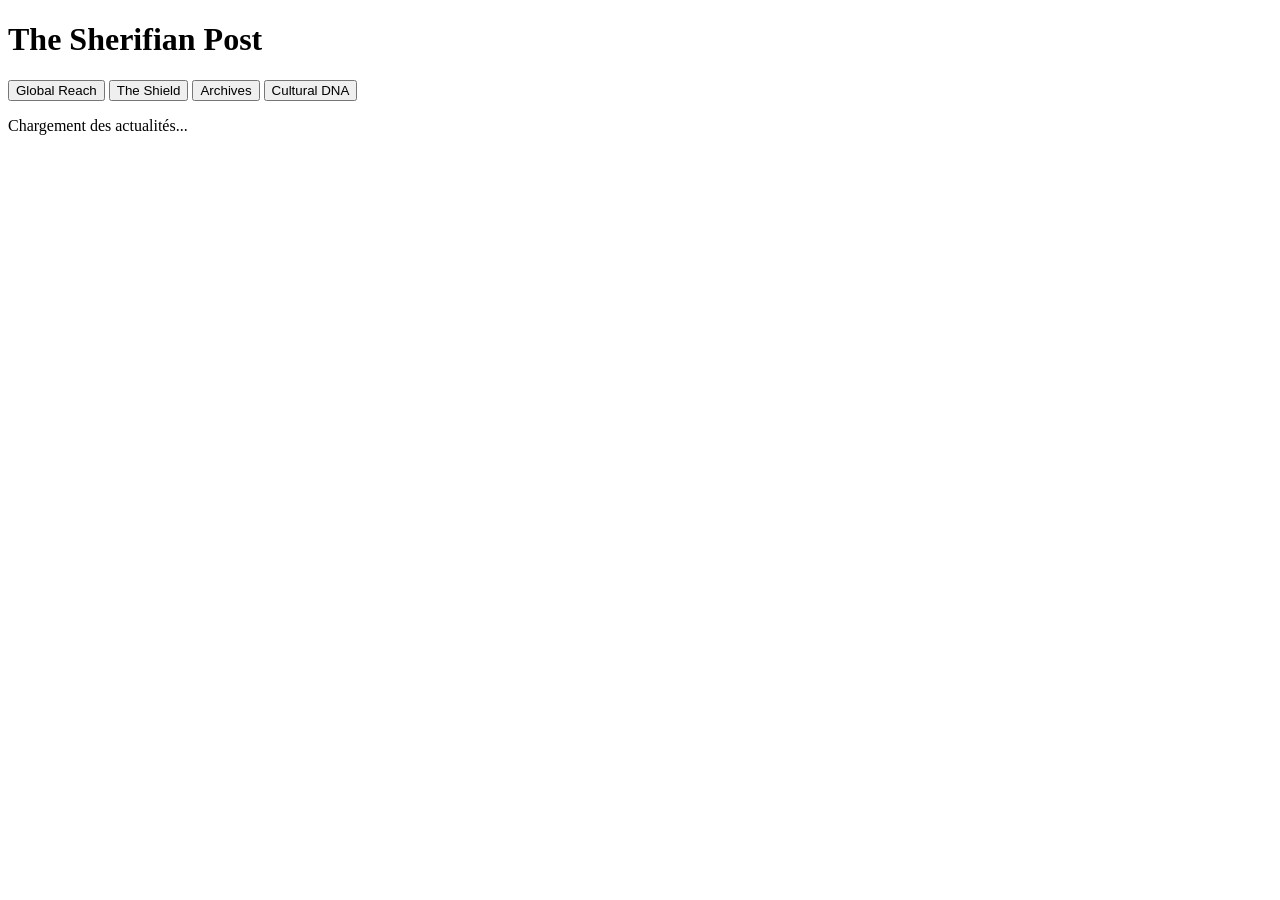
==== index.html @ 3fd7d146 "Create index.html" ====
<!DOCTYPE html>
<html lang="fr">
<head>
    <meta charset="UTF-8">
    <meta name="viewport" content="width=device-width, initial-scale=1.0">
    <title>The Sherifian Post | Actualités Statiques</title>
    <link rel="stylesheet" href="assets/style.css"> </head>
<body>

    <header>
        <h1>The Sherifian Post</h1>
        <nav>
            <button onclick="filter('Global Reach')">Global Reach</button>
            <button onclick="filter('The Shield')">The Shield</button>
            <button onclick="filter('Archives')">Archives</button>
            <button onclick="filter('Cultural DNA')">Cultural DNA</button>
        </nav>
    </header>

    <main id="articles-list">
        <p>Chargement des actualités...</p>
    </main>

    <script>
        // Remplace par ton pseudo GitHub et le nom de ton repo
        const username = 'ENZOSULLIVAN'; 
        const repo = 'the-sherifian-post';

        async function loadArticles() {
            const response = await fetch(`https://api.github.com/repos/${username}/${repo}/contents/content/articles`);
            const files = await response.json();
            const container = document.getElementById('articles-list');
            container.innerHTML = ''; // On vide le message de chargement

            files.forEach(file => {
                if(file.name.endsWith('.md')) {
                    // On crée un lien pour chaque fichier trouvé
                    const articleCard = document.createElement('div');
                    articleCard.className = 'article-card';
                    
                    // On nettoie le nom du fichier pour le titre (ex: 2023-article.md -> 2023-article)
                    const displayName = file.name.replace('.md', '').replaceAll('-', ' ');
                    
                    articleCard.innerHTML = `
                        <h2>${displayName}</h2>
                        <a href="article.html?id=${file.name}">Lire la suite</a>
                    `;
                    container.appendChild(articleCard);
                }
            });
        }

        loadArticles();
    </script>
</body>
</html>
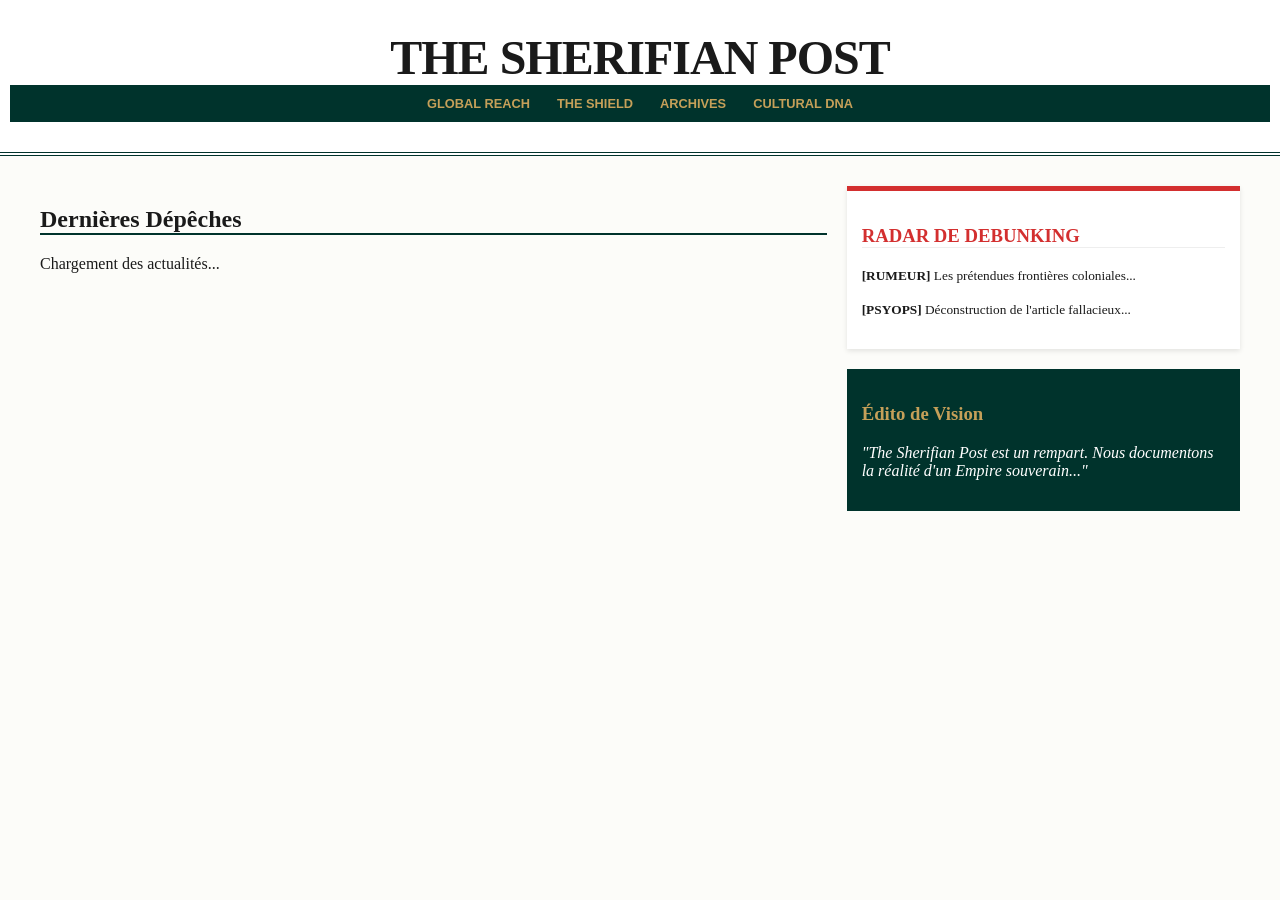
==== commit 51dd7f61: "Update index.html" ====
--- a/index.html
+++ b/index.html
@@ -17,9 +17,27 @@
         </nav>
     </header>
 
-    <main id="articles-list">
-        <p>Chargement des actualités...</p>
-    </main>
+    <main class="main-grid">
+    <section>
+        <h2 style="border-bottom: 2px solid var(--dark-green)">Dernières Dépêches</h2>
+        <div id="articles-list">
+            <p>Chargement des actualités...</p>
+        </div>
+    </section>
+
+    <aside class="sidebar">
+        <div class="radar-box">
+            <h3>Radar de Debunking</h3>
+            <p><small><strong>[RUMEUR]</strong> Les prétendues frontières coloniales...</small></p>
+            <p><small><strong>[PSYOPS]</strong> Déconstruction de l'article fallacieux...</small></p>
+        </div>
+
+        <div class="edito-box">
+            <h3>Édito de Vision</h3>
+            <p><em>"The Sherifian Post est un rempart. Nous documentons la réalité d'un Empire souverain..."</em></p>
+        </div>
+    </aside>
+ </main>
 
     <script>
         // Remplace par ton pseudo GitHub et le nom de ton repo
--- a/assets/style.css
+++ b/assets/style.css
@@ -0,0 +1,83 @@
+:root {
+    --gold: #c5a059;
+    --dark-green: #00332c;
+    --text-black: #1a1a1a;
+}
+
+body { 
+    font-family: 'Times New Roman', serif; 
+    background-color: #fcfcf9; 
+    margin: 0; 
+    color: var(--text-black);
+}
+
+header {
+    text-align: center;
+    padding: 30px 10px;
+    border-bottom: 4px double var(--dark-green);
+    background: white;
+}
+
+header h1 {
+    font-size: 3rem;
+    text-transform: uppercase;
+    margin: 0;
+    letter-spacing: -1px;
+}
+
+nav {
+    background: var(--dark-green);
+    padding: 10px;
+    display: flex;
+    justify-content: center;
+    gap: 15px;
+}
+
+nav button {
+    background: transparent;
+    border: none;
+    color: var(--gold);
+    text-transform: uppercase;
+    font-weight: bold;
+    cursor: pointer;
+    font-size: 0.8rem;
+}
+
+/* La structure en grille pour ressembler au screenshot */
+.main-grid {
+    display: grid;
+    grid-template-columns: 2fr 1fr; /* 2 tiers pour les articles, 1 tier pour le radar */
+    gap: 20px;
+    max-width: 1200px;
+    margin: 20px auto;
+    padding: 10px;
+}
+
+.article-main {
+    background: white;
+    padding: 20px;
+    border: 1px solid #ddd;
+}
+
+.sidebar {
+    display: flex;
+    flex-direction: column;
+    gap: 20px;
+}
+
+.radar-box {
+    background: #fff;
+    border-top: 5px solid #d32f2f;
+    padding: 15px;
+    box-shadow: 0 2px 5px rgba(0,0,0,0.1);
+}
+
+.radar-box h3 { color: #d32f2f; text-transform: uppercase; border-bottom: 1px solid #eee; }
+
+.edito-box {
+    background: var(--dark-green);
+    color: white;
+    padding: 15px;
+}
+
+.edito-box h3 { color: var(--gold); }
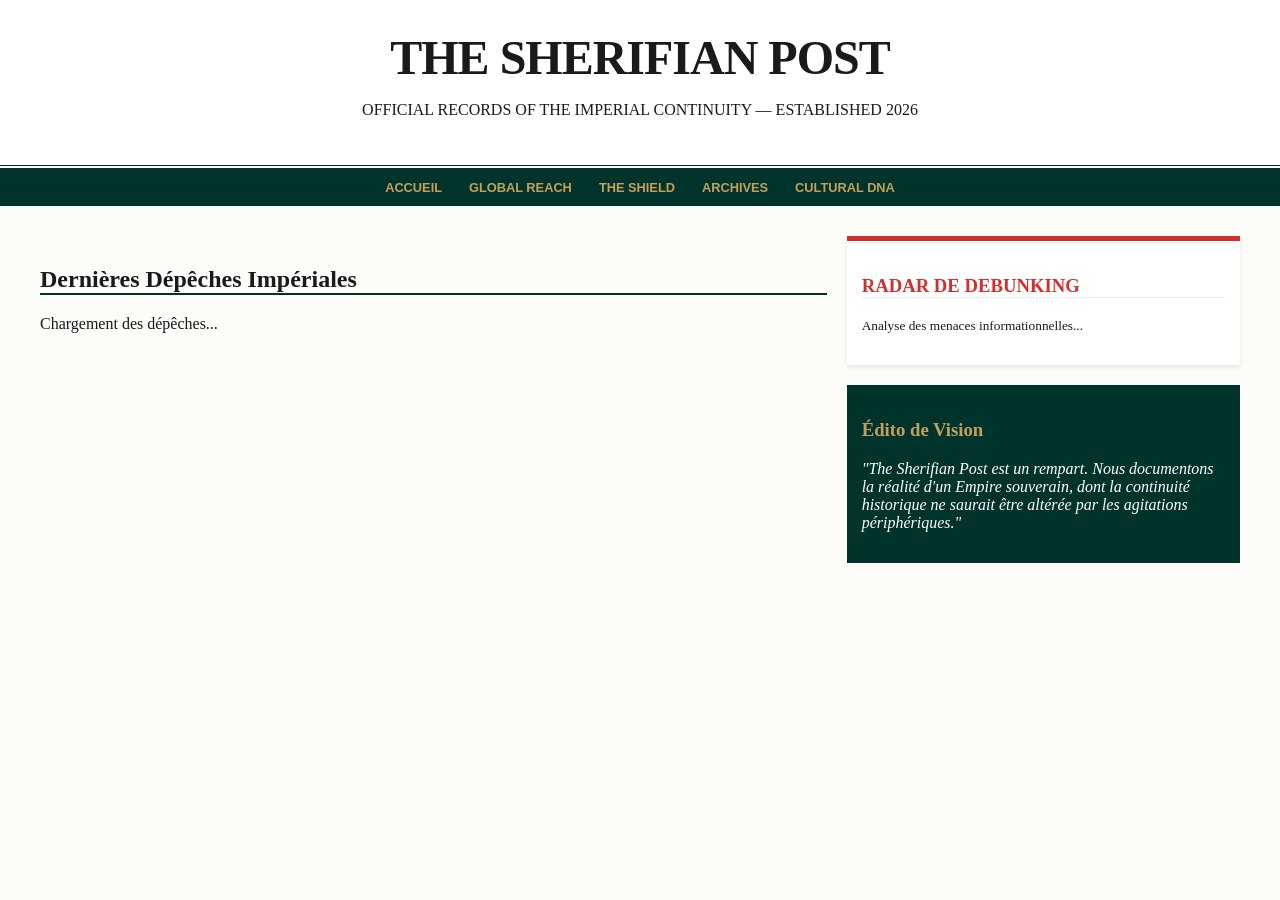
==== commit 84c2bb87: "Update index.html" ====
--- a/index.html
+++ b/index.html
@@ -3,72 +3,143 @@
 <head>
     <meta charset="UTF-8">
     <meta name="viewport" content="width=device-width, initial-scale=1.0">
-    <title>The Sherifian Post | Actualités Statiques</title>
-    <link rel="stylesheet" href="assets/style.css"> </head>
+    <title>The Sherifian Post | Official Records</title>
+    <link rel="stylesheet" href="assets/style.css">
+    <style>
+        /* Styles spécifiques pour l'injection dynamique */
+        .article-card { margin-bottom: 20px; padding-bottom: 20px; border-bottom: 1px dotted #ccc; }
+        .article-card h3 { margin-bottom: 5px; text-transform: uppercase; font-size: 1.4rem; }
+        .radar-item { font-size: 0.9rem; margin-bottom: 15px; border-bottom: 1px solid #eee; padding-bottom: 5px; }
+        .radar-item strong { color: #d32f2f; }
+        .preuve-content img { max-width: 100%; height: auto; margin-top: 10px; border: 1px solid #ccc; }
+    </style>
+</head>
 <body>
 
     <header>
-        <h1>The Sherifian Post</h1>
-        <nav>
-            <button onclick="filter('Global Reach')">Global Reach</button>
-            <button onclick="filter('The Shield')">The Shield</button>
-            <button onclick="filter('Archives')">Archives</button>
-            <button onclick="filter('Cultural DNA')">Cultural DNA</button>
-        </nav>
+        <h1>THE SHERIFIAN POST</h1>
+        <p>OFFICIAL RECORDS OF THE IMPERIAL CONTINUITY — ESTABLISHED 2026</p>
     </header>
 
+    <nav>
+        <button onclick="location.href='index.html'">Accueil</button>
+        <button>Global Reach</button>
+        <button>The Shield</button>
+        <button>Archives</button>
+        <button>Cultural DNA</button>
+    </nav>
+
     <main class="main-grid">
-    <section>
-        <h2 style="border-bottom: 2px solid var(--dark-green)">Dernières Dépêches</h2>
-        <div id="articles-list">
-            <p>Chargement des actualités...</p>
-        </div>
-    </section>
+        <section>
+            <div id="preuve-du-jour" class="preuve-zone" style="display:none;">
+                <span style="background:var(--dark-green); color:var(--gold); padding:2px 8px; font-size:0.8rem; font-weight:bold;">PREUVE DU JOUR</span>
+                <div id="preuve-container" class="preuve-content">
+                    </div>
+            </div>
 
-    <aside class="sidebar">
-        <div class="radar-box">
-            <h3>Radar de Debunking</h3>
-            <p><small><strong>[RUMEUR]</strong> Les prétendues frontières coloniales...</small></p>
-            <p><small><strong>[PSYOPS]</strong> Déconstruction de l'article fallacieux...</small></p>
-        </div>
+            <h2 style="border-bottom: 2px solid var(--dark-green); margin-top: 30px;">Dernières Dépêches Impériales</h2>
+            
+            <div id="articles-list">
+                <p>Chargement des dépêches...</p>
+            </div>
+        </section>
 
-        <div class="edito-box">
-            <h3>Édito de Vision</h3>
-            <p><em>"The Sherifian Post est un rempart. Nous documentons la réalité d'un Empire souverain..."</em></p>
-        </div>
-    </aside>
- </main>
+        <aside class="sidebar">
+            <div class="radar-box">
+                <h3>Radar de Debunking</h3>
+                <div id="radar-container">
+                    <p><small>Analyse des menaces informationnelles...</small></p>
+                </div>
+            </div>
+
+            <div class="edito-box">
+                <h3>Édito de Vision</h3>
+                <p><em>"The Sherifian Post est un rempart. Nous documentons la réalité d'un Empire souverain, dont la continuité historique ne saurait être altérée par les agitations périphériques."</em></p>
+            </div>
+        </aside>
+    </main>
 
     <script>
-        // Remplace par ton pseudo GitHub et le nom de ton repo
-        const username = 'ENZOSULLIVAN'; 
-        const repo = 'the-sherifian-post';
+        const username = 'enzosullivan';
+        const repo = 'The-sherifian-post';
 
-        async function loadArticles() {
-            const response = await fetch(`https://api.github.com/repos/${username}/${repo}/contents/content/articles`);
-            const files = await response.json();
-            const container = document.getElementById('articles-list');
-            container.innerHTML = ''; // On vide le message de chargement
-
-            files.forEach(file => {
-                if(file.name.endsWith('.md')) {
-                    // On crée un lien pour chaque fichier trouvé
-                    const articleCard = document.createElement('div');
-                    articleCard.className = 'article-card';
-                    
-                    // On nettoie le nom du fichier pour le titre (ex: 2023-article.md -> 2023-article)
-                    const displayName = file.name.replace('.md', '').replaceAll('-', ' ');
-                    
-                    articleCard.innerHTML = `
-                        <h2>${displayName}</h2>
-                        <a href="article.html?id=${file.name}">Lire la suite</a>
-                    `;
-                    container.appendChild(articleCard);
-                }
-            });
+        // Fonction pour nettoyer les noms de fichiers en titres lisibles
+        function cleanTitle(filename) {
+            return filename.replace('.md', '').replaceAll('-', ' ').toUpperCase();
         }
 
-        loadArticles();
+        async function initSite() {
+            try {
+                // 1. CHARGEMENT DES ARTICLES (Dossier content/articles)
+                const resArticles = await fetch(`https://api.github.com/repos/${username}/${repo}/contents/content/articles`);
+                const articles = await resArticles.json();
+                const articlesContainer = document.getElementById('articles-list');
+                articlesContainer.innerHTML = '';
+
+                if (Array.isArray(articles)) {
+                    articles.reverse().forEach(file => { // reverse pour avoir le plus récent en haut
+                        if(file.name.endsWith('.md')) {
+                            const div = document.createElement('div');
+                            div.className = 'article-card';
+                            div.innerHTML = `
+                                <h3>${cleanTitle(file.name)}</h3>
+                                <p>Analyse exclusive de la rédaction.</p>
+                                <a href="article.html?id=${file.name}">LIRE L'ANALYSE COMPLÈTE</a>
+                            `;
+                            articlesContainer.appendChild(div);
+                        }
+                    });
+                }
+
+                // 2. CHARGEMENT DU RADAR (Dossier content/radar)
+                const resRadar = await fetch(`https://api.github.com/repos/${username}/${repo}/contents/content/radar`);
+                const radarFiles = await resRadar.json();
+                const radarContainer = document.getElementById('radar-container');
+                radarContainer.innerHTML = '';
+
+                if (Array.isArray(radarFiles)) {
+                    // On prend les 3 derniers messages du radar
+                    const topRadar = radarFiles.slice(-3).reverse();
+                    for (const file of topRadar) {
+                        const fileData = await fetch(file.download_url);
+                        const text = await fileData.text();
+                        // On ignore le frontmatter simple si présent et on prend le texte
+                        const cleanText = text.split('---').pop().trim();
+                        
+                        const div = document.createElement('div');
+                        div.className = 'radar-item';
+                        div.innerHTML = `<strong>[ALERTE]</strong> ${cleanText.substring(0, 120)}...`;
+                        radarContainer.appendChild(div);
+                    }
+                }
+
+                // 3. CHARGEMENT DE LA PREUVE DU JOUR (Dossier content/highlights)
+                const resProof = await fetch(`https://api.github.com/repos/${username}/${repo}/contents/content/highlights`);
+                const proofFiles = await resProof.json();
+                
+                if (Array.isArray(proofFiles) && proofFiles.length > 0) {
+                    const lastProofFile = proofFiles[proofFiles.length - 1];
+                    const proofData = await fetch(lastProofFile.download_url);
+                    const proofText = await proofData.text();
+                    
+                    // Extraction simple du titre (entre guillemets ou première ligne)
+                    const proofTitle = cleanTitle(lastProofFile.name);
+                    const proofBody = proofText.split('---').pop().trim();
+
+                    document.getElementById('preuve-du-jour').style.display = 'block';
+                    document.getElementById('preuve-container').innerHTML = `
+                        <h2 style="margin:10px 0;">${proofTitle}</h2>
+                        <p>${proofBody.substring(0, 200)}...</p>
+                        <button onclick="location.href='article.html?id=${lastProofFile.name}'" style="background:black; color:white; border:none; padding:5px 10px; cursor:pointer;">ANALYSER LE MANUSCRIT</button>
+                    `;
+                }
+
+            } catch (error) {
+                console.error("Erreur de chargement :", error);
+            }
+        }
+
+        initSite();
     </script>
 </body>
 </html>
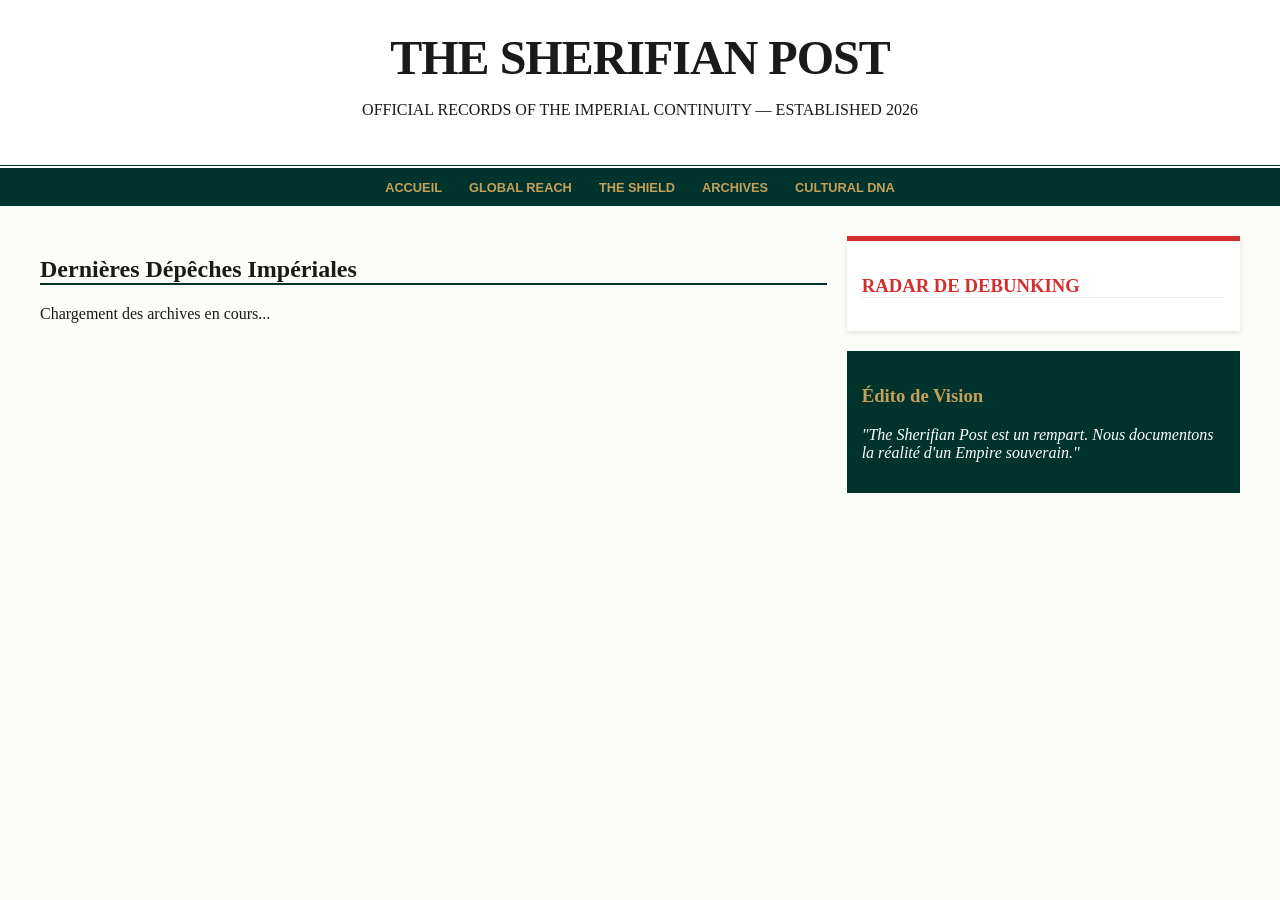
==== commit 56456cd0: "Update index.html" ====
--- a/index.html
+++ b/index.html
@@ -6,12 +6,23 @@
     <title>The Sherifian Post | Official Records</title>
     <link rel="stylesheet" href="assets/style.css">
     <style>
-        /* Styles spécifiques pour l'injection dynamique */
-        .article-card { margin-bottom: 20px; padding-bottom: 20px; border-bottom: 1px dotted #ccc; }
-        .article-card h3 { margin-bottom: 5px; text-transform: uppercase; font-size: 1.4rem; }
-        .radar-item { font-size: 0.9rem; margin-bottom: 15px; border-bottom: 1px solid #eee; padding-bottom: 5px; }
-        .radar-item strong { color: #d32f2f; }
-        .preuve-content img { max-width: 100%; height: auto; margin-top: 10px; border: 1px solid #ccc; }
+        .article-card { margin-bottom: 30px; padding-bottom: 20px; border-bottom: 1px solid #eee; display: flex; flex-direction: column; }
+        .article-card img { width: 100%; max-height: 300px; object-fit: cover; margin-bottom: 15px; border: 1px solid #ddd; }
+        .article-card h3 { margin: 0 0 10px 0; font-size: 1.8rem; color: var(--text-black); }
+        .article-card p { margin-bottom: 15px; color: #555; }
+        
+        .preuve-zone { background: white; border: 1px solid #ddd; padding: 20px; margin-bottom: 30px; }
+        .preuve-content { display: flex; gap: 20px; align-items: start; }
+        .preuve-content img { width: 150px; height: 150px; object-fit: cover; border: 1px solid #ccc; }
+        .preuve-text { flex: 1; }
+        
+        .radar-item { font-size: 0.9rem; margin-bottom: 15px; border-left: 3px solid #d32f2f; padding-left: 10px; }
+        
+        @media (max-width: 768px) {
+            .main-grid { grid-template-columns: 1fr; }
+            .preuve-content { flex-direction: column; }
+            .preuve-content img { width: 100%; height: auto; }
+        }
     </style>
 </head>
 <body>
@@ -32,29 +43,24 @@
     <main class="main-grid">
         <section>
             <div id="preuve-du-jour" class="preuve-zone" style="display:none;">
-                <span style="background:var(--dark-green); color:var(--gold); padding:2px 8px; font-size:0.8rem; font-weight:bold;">PREUVE DU JOUR</span>
-                <div id="preuve-container" class="preuve-content">
-                    </div>
+                <span style="background:#00332c; color:#c5a059; padding:3px 10px; font-size:0.7rem; font-weight:bold;">PREUVE DU JOUR</span>
+                <div id="preuve-container" class="preuve-content"></div>
             </div>
 
-            <h2 style="border-bottom: 2px solid var(--dark-green); margin-top: 30px;">Dernières Dépêches Impériales</h2>
-            
+            <h2 style="border-bottom: 2px solid #00332c; margin-bottom: 20px;">Dernières Dépêches Impériales</h2>
             <div id="articles-list">
-                <p>Chargement des dépêches...</p>
+                <p>Chargement des archives en cours...</p>
             </div>
         </section>
 
         <aside class="sidebar">
             <div class="radar-box">
                 <h3>Radar de Debunking</h3>
-                <div id="radar-container">
-                    <p><small>Analyse des menaces informationnelles...</small></p>
-                </div>
+                <div id="radar-container"></div>
             </div>
-
             <div class="edito-box">
                 <h3>Édito de Vision</h3>
-                <p><em>"The Sherifian Post est un rempart. Nous documentons la réalité d'un Empire souverain, dont la continuité historique ne saurait être altérée par les agitations périphériques."</em></p>
+                <p><em>"The Sherifian Post est un rempart. Nous documentons la réalité d'un Empire souverain."</em></p>
             </div>
         </aside>
     </main>
@@ -63,82 +69,74 @@
         const username = 'enzosullivan';
         const repo = 'The-sherifian-post';
 
-        // Fonction pour nettoyer les noms de fichiers en titres lisibles
-        function cleanTitle(filename) {
-            return filename.replace('.md', '').replaceAll('-', ' ').toUpperCase();
+        // Fonction pour extraire proprement les infos du Markdown
+        function parseFrontmatter(text) {
+            const obj = {};
+            const match = text.match(/---\s*([\s\S]*?)\s*---/);
+            if (match) {
+                const lines = match[1].split('\n');
+                lines.forEach(line => {
+                    const [key, ...val] = line.split(':');
+                    if (key && val) obj[key.trim()] = val.join(':').trim().replace(/^"(.*)"$/, '$1');
+                });
+            }
+            return obj;
         }
 
         async function initSite() {
             try {
-                // 1. CHARGEMENT DES ARTICLES (Dossier content/articles)
+                // 1. ARTICLES
                 const resArticles = await fetch(`https://api.github.com/repos/${username}/${repo}/contents/content/articles`);
                 const articles = await resArticles.json();
-                const articlesContainer = document.getElementById('articles-list');
-                articlesContainer.innerHTML = '';
+                const container = document.getElementById('articles-list');
+                container.innerHTML = '';
 
-                if (Array.isArray(articles)) {
-                    articles.reverse().forEach(file => { // reverse pour avoir le plus récent en haut
-                        if(file.name.endsWith('.md')) {
-                            const div = document.createElement('div');
-                            div.className = 'article-card';
-                            div.innerHTML = `
-                                <h3>${cleanTitle(file.name)}</h3>
-                                <p>Analyse exclusive de la rédaction.</p>
-                                <a href="article.html?id=${file.name}">LIRE L'ANALYSE COMPLÈTE</a>
-                            `;
-                            articlesContainer.appendChild(div);
-                        }
-                    });
+                for (const file of articles.reverse()) {
+                    if(!file.name.endsWith('.md')) continue;
+                    const raw = await (await fetch(file.download_url)).text();
+                    const data = parseFrontmatter(raw);
+                    const div = document.createElement('div');
+                    div.className = 'article-card';
+                    div.innerHTML = `
+                        ${data.featured_image ? `<img src="${data.featured_image}" alt="Cover">` : ''}
+                        <h3>${data.title || file.name}</h3>
+                        <p>${data.seo_description || 'Analyse en cours...'}</p>
+                        <a href="article.html?id=${file.name}">LIRE LA SUITE</a>
+                    `;
+                    container.appendChild(div);
                 }
 
-                // 2. CHARGEMENT DU RADAR (Dossier content/radar)
+                // 2. RADAR
                 const resRadar = await fetch(`https://api.github.com/repos/${username}/${repo}/contents/content/radar`);
                 const radarFiles = await resRadar.json();
                 const radarContainer = document.getElementById('radar-container');
-                radarContainer.innerHTML = '';
-
-                if (Array.isArray(radarFiles)) {
-                    // On prend les 3 derniers messages du radar
-                    const topRadar = radarFiles.slice(-3).reverse();
-                    for (const file of topRadar) {
-                        const fileData = await fetch(file.download_url);
-                        const text = await fileData.text();
-                        // On ignore le frontmatter simple si présent et on prend le texte
-                        const cleanText = text.split('---').pop().trim();
-                        
-                        const div = document.createElement('div');
-                        div.className = 'radar-item';
-                        div.innerHTML = `<strong>[ALERTE]</strong> ${cleanText.substring(0, 120)}...`;
-                        radarContainer.appendChild(div);
-                    }
+                for (const file of radarFiles.slice(-3).reverse()) {
+                    const text = await (await fetch(file.download_url)).text();
+                    const cleanText = text.split('---').pop().trim();
+                    const div = document.createElement('div');
+                    div.className = 'radar-item';
+                    div.innerHTML = `<strong>[ALERTE]</strong> ${cleanText.substring(0, 100)}...`;
+                    radarContainer.appendChild(div);
                 }
 
-                // 3. CHARGEMENT DE LA PREUVE DU JOUR (Dossier content/highlights)
+                // 3. PREUVE DU JOUR
                 const resProof = await fetch(`https://api.github.com/repos/${username}/${repo}/contents/content/highlights`);
                 const proofFiles = await resProof.json();
-                
-                if (Array.isArray(proofFiles) && proofFiles.length > 0) {
-                    const lastProofFile = proofFiles[proofFiles.length - 1];
-                    const proofData = await fetch(lastProofFile.download_url);
-                    const proofText = await proofData.text();
-                    
-                    // Extraction simple du titre (entre guillemets ou première ligne)
-                    const proofTitle = cleanTitle(lastProofFile.name);
-                    const proofBody = proofText.split('---').pop().trim();
-
+                if (proofFiles.length > 0) {
+                    const file = proofFiles[proofFiles.length - 1];
+                    const raw = await (await fetch(file.download_url)).text();
+                    const data = parseFrontmatter(raw);
                     document.getElementById('preuve-du-jour').style.display = 'block';
                     document.getElementById('preuve-container').innerHTML = `
-                        <h2 style="margin:10px 0;">${proofTitle}</h2>
-                        <p>${proofBody.substring(0, 200)}...</p>
-                        <button onclick="location.href='article.html?id=${lastProofFile.name}'" style="background:black; color:white; border:none; padding:5px 10px; cursor:pointer;">ANALYSER LE MANUSCRIT</button>
+                        ${data.featured_image ? `<img src="${data.featured_image}">` : ''}
+                        <div class="preuve-text">
+                            <h3>${data.title || 'Document Impérial'}</h3>
+                            <button onclick="location.href='article.html?id=${file.name}'" style="background:black; color:white; border:none; padding:8px 12px; cursor:pointer; font-size:0.7rem; margin-top:10px;">ANALYSER LE MANUSCRIT</button>
+                        </div>
                     `;
                 }
-
-            } catch (error) {
-                console.error("Erreur de chargement :", error);
-            }
+            } catch (e) { console.error(e); }
         }
-
         initSite();
     </script>
 </body>
